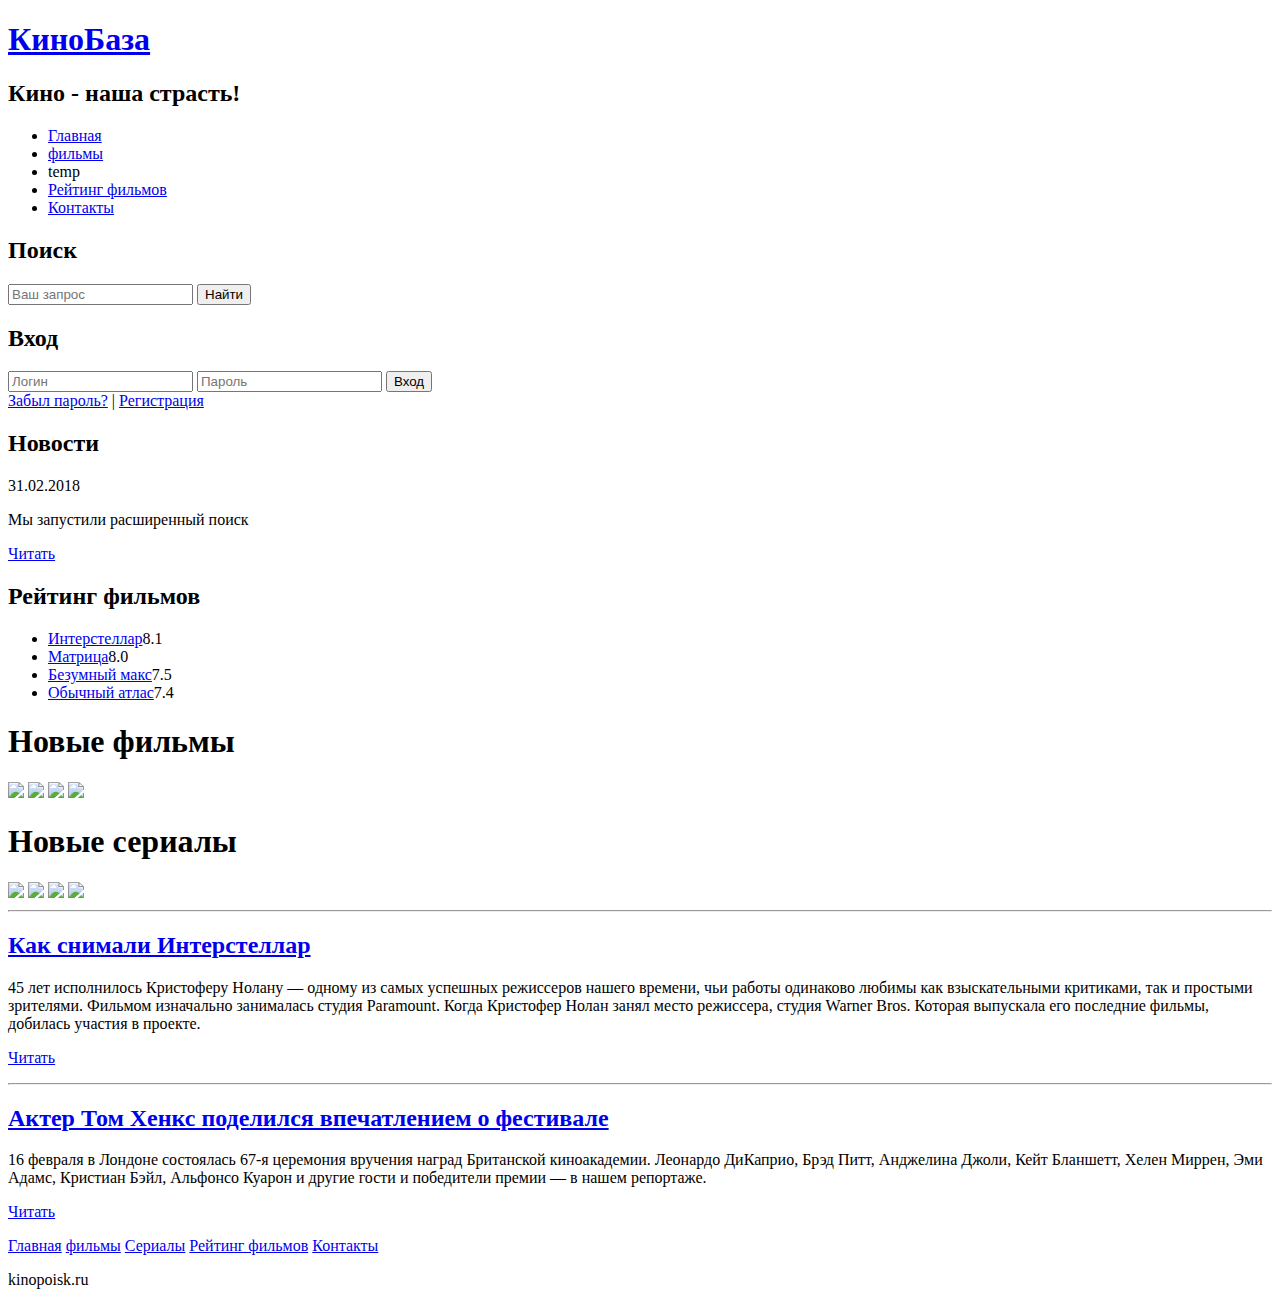
==== templates/index.html @ 21de6c4b "commit" ====
<!DOCTYPE html>
<html lang="ru">

<head>
    <meta charset="UTF-8">
    <meta name="description" content="КиноБаза - это портал кино">
    <meta name="keywords" content="фильмы, фильмы онлайн, hd">
    <title>Главная страница</title>
    <link rel="stylesheet" href="{{ url_for('static', filename='css/style.css') }}">

</head>

<body>
    <main class="main">
        <header class="header">
            <div class="logo">
                <header class="logo_text">
                    <h1><a href="/">КиноБаза</a></h1>
                    <h2>Кино - наша страсть!</h2>
                </header>
            </div>

            <nav class="menubar">

                <ul class="menu">
                    <li class="selected"><a href="/">Главная</a></li>
                    <li><a href="/films">фильмы</a></li>
                    <li><a href="#"></a>temp</li>
                    <li><a href="/rating">Рейтинг фильмов</a></li>
                    <li><a href="/contact">Контакты</a></li>
                </ul>
            </nav>
        </header>

        <div class="site_content">

            <div class="sidebar_container">

                <section class="sidebar">
                    <h2>Поиск</h2>
                    <form method="post" action="#" id="login">
                        <input type="search" name="search_field" placeholder="Ваш запрос">
                        <input type="submit" class="btn" value="Найти">
                    </form>
                </section>

                <div class="sidebar"></div>
                <h2>Вход</h2>
                <form method="post" action="#" id="login">
                    <input type="text" name="login_field" placeholder="Логин">
                    <input type="password" name="password_field" placeholder="Пароль">
                    <input type="submit" class="btn" value="Вход">
                    <div class="lables_passreg_text">
                        <span><a href="#">Забыл пароль?</a></span> | <span><a href="#">
                                Регистрация</a></span>
                    </div>

                </form>
            </div>

            <div class="sidebar">
                <h2>Новости</h2>
                <span>31.02.2018</span>
                <p>Мы запустили расширенный поиск</p>
                <a href="#">Читать</a>
            </div>

            <section class="sidebar">
                <h2>Рейтинг фильмов</h2>
                <ul>
                    <li><a href="show.html">Интерстеллар</a><span class="reting_sidebar">8.1</span></li>
                    <li><a href="#">Матрица</a><span class="rating_sidebar">8.0</span></li>
                    <li><a href="#">Безумный макс</a><span class="rating_sidebar">7.5</span></li>
                    <li><a href="#">Обычный атлас</a><span class="rating_sidebar">7.4</span></li>
                </ul>
            </section>

        </div>


        <div class="content">

            <h1>Новые фильмы</h1>

            <section class="films_block">

                <a href="#"><img src="static/assets/img/matrix.png"></a>
                <a href="#"><img src="static/assets/img/max.png"></a>
                <a href="#"><img src="static/assets/img/inter.png"></a>
                <a href="show.html"><img src="static/assets/img/cloud.png"></a>

            </section>

            <h1>Новые сериалы</h1>

            <div class="films_block">

                <a href="#"><img src="static/assets/img/dead.png"></a>
                <a href="#"><img src="static/assets/img/silicon.png"></a>
                <a href="#"><img src="static/assets/img/breakingbad.png"></a>
                <a href="#"><img src="static/assets/img/xfiles.png"></a>

            </div>


            <div class="posts">

                <hr>
                <h2> <a href="#">Как снимали Интерстеллар</a> </h2>
                <article class="posts_content">
                    <p>
                        45 лет исполнилось Кристоферу Нолану — одному из самых
                        успешных режиссеров нашего времени, чьи работы одинаково
                        любимы как взыскательными критиками, так и простыми зрителями.
                        Фильмом изначально занималась студия Paramount. Когда Кристофер
                        Нолан занял место режиссера, студия Warner Bros.
                        Которая выпускала его последние фильмы, добилась участия в проекте.
                    </p>
                </article>

                <p><a href="#">Читать</a></p>

                <hr>
                <h2><a href="#">Актер Том Хенкс поделился впечатлением о фестивале</a></h2>
                <article class="posts_content">
                    16 февраля в Лондоне состоялась 67-я церемония вручения наград Британской киноакадемии.
                    Леонардо ДиКаприо, Брэд Питт, Анджелина Джоли, Кейт Бланшетт,
                    Хелен Миррен, Эми Адамс, Кристиан Бэйл, Альфонсо Куарон и другие
                    гости и победители премии — в нашем репортаже.
                </article>
                <p><a href="#">Читать</a></p>

            </div>

        </div>

        <div class="foother">
            <p>
                <a href="/">Главная</a>
                <a href="/films">фильмы</a>
                <a href="#">Сериалы</a>
                <a href="/rating">Рейтинг фильмов</a>
                <a href="/contact">Контакты</a>
            </p>
            <p>kinopoisk.ru</p>
        </div>

    </main>
</body>

</html>
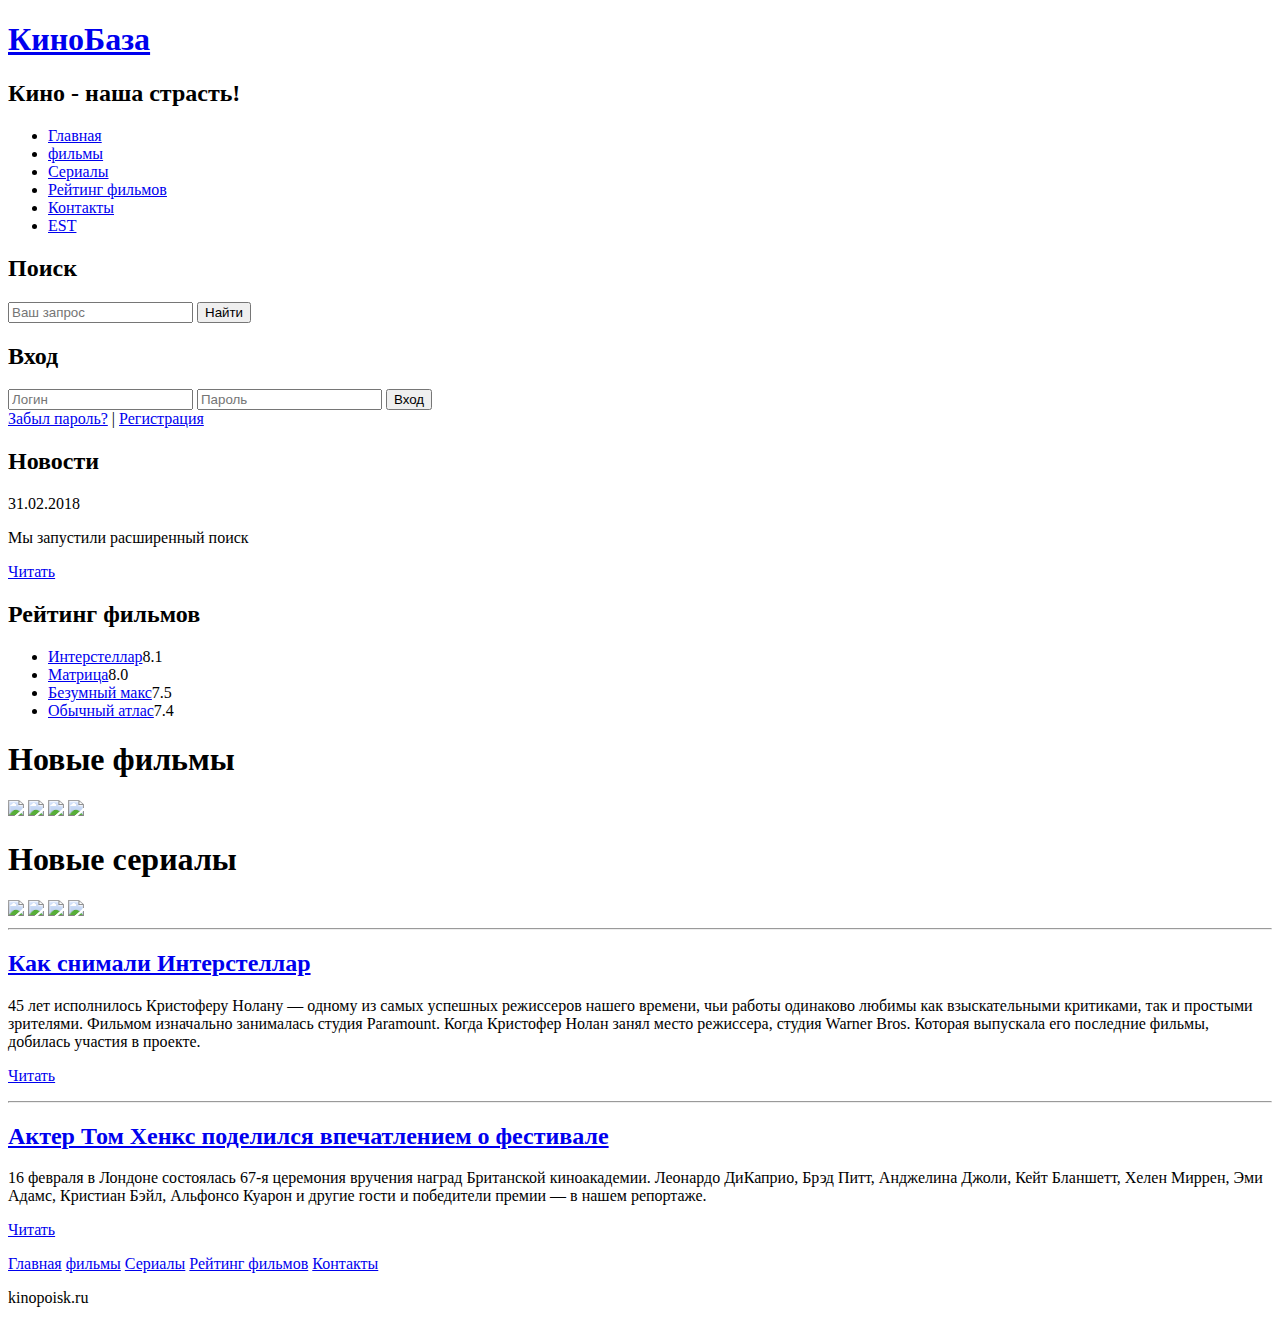
==== commit 107667c0: "commit" ====
--- a/templates/index.html
+++ b/templates/index.html
@@ -25,9 +25,10 @@
                 <ul class="menu">
                     <li class="selected"><a href="/">Главная</a></li>
                     <li><a href="/films">фильмы</a></li>
-                    <li><a href="#"></a>temp</li>
+                    <li><a href="#">Сериалы</a></li>
                     <li><a href="/rating">Рейтинг фильмов</a></li>
                     <li><a href="/contact">Контакты</a></li>
+                    <li><a href="/home-est">EST</a></li>
                 </ul>
             </nav>
         </header>
@@ -44,19 +45,20 @@
                     </form>
                 </section>
 
-                <div class="sidebar"></div>
-                <h2>Вход</h2>
-                <form method="post" action="#" id="login">
-                    <input type="text" name="login_field" placeholder="Логин">
-                    <input type="password" name="password_field" placeholder="Пароль">
-                    <input type="submit" class="btn" value="Вход">
-                    <div class="lables_passreg_text">
-                        <span><a href="#">Забыл пароль?</a></span> | <span><a href="#">
-                                Регистрация</a></span>
-                    </div>
+                <div class="sidebar">
+                    <h2>Вход</h2>
+                    <form method="post" action="#" id="login">
+                        <input type="text" name="login_field" placeholder="Логин">
+                        <input type="password" name="password_field" placeholder="Пароль">
+                        <input type="submit" class="btn" value="Вход">
+                        <div class="lables_passreg_text">
+                            <span><a href="#">Забыл пароль?</a></span> | <span><a href="#">
+                                    Регистрация</a></span>
+                        </div>
 
-                </form>
-            </div>
+                    </form>
+                </div>
+            
 
             <div class="sidebar">
                 <h2>Новости</h2>
@@ -68,7 +70,7 @@
             <section class="sidebar">
                 <h2>Рейтинг фильмов</h2>
                 <ul>
-                    <li><a href="show.html">Интерстеллар</a><span class="reting_sidebar">8.1</span></li>
+                    <li><a href="/show">Интерстеллар</a><span class="reting_sidebar">8.1</span></li>
                     <li><a href="#">Матрица</a><span class="rating_sidebar">8.0</span></li>
                     <li><a href="#">Безумный макс</a><span class="rating_sidebar">7.5</span></li>
                     <li><a href="#">Обычный атлас</a><span class="rating_sidebar">7.4</span></li>
@@ -87,7 +89,7 @@
                 <a href="#"><img src="static/assets/img/matrix.png"></a>
                 <a href="#"><img src="static/assets/img/max.png"></a>
                 <a href="#"><img src="static/assets/img/inter.png"></a>
-                <a href="show.html"><img src="static/assets/img/cloud.png"></a>
+                <a href="/show"><img src="static/assets/img/cloud.png"></a>
 
             </section>
 
@@ -144,7 +146,7 @@
             </p>
             <p>kinopoisk.ru</p>
         </div>
-
+        </div>
     </main>
 </body>
 
